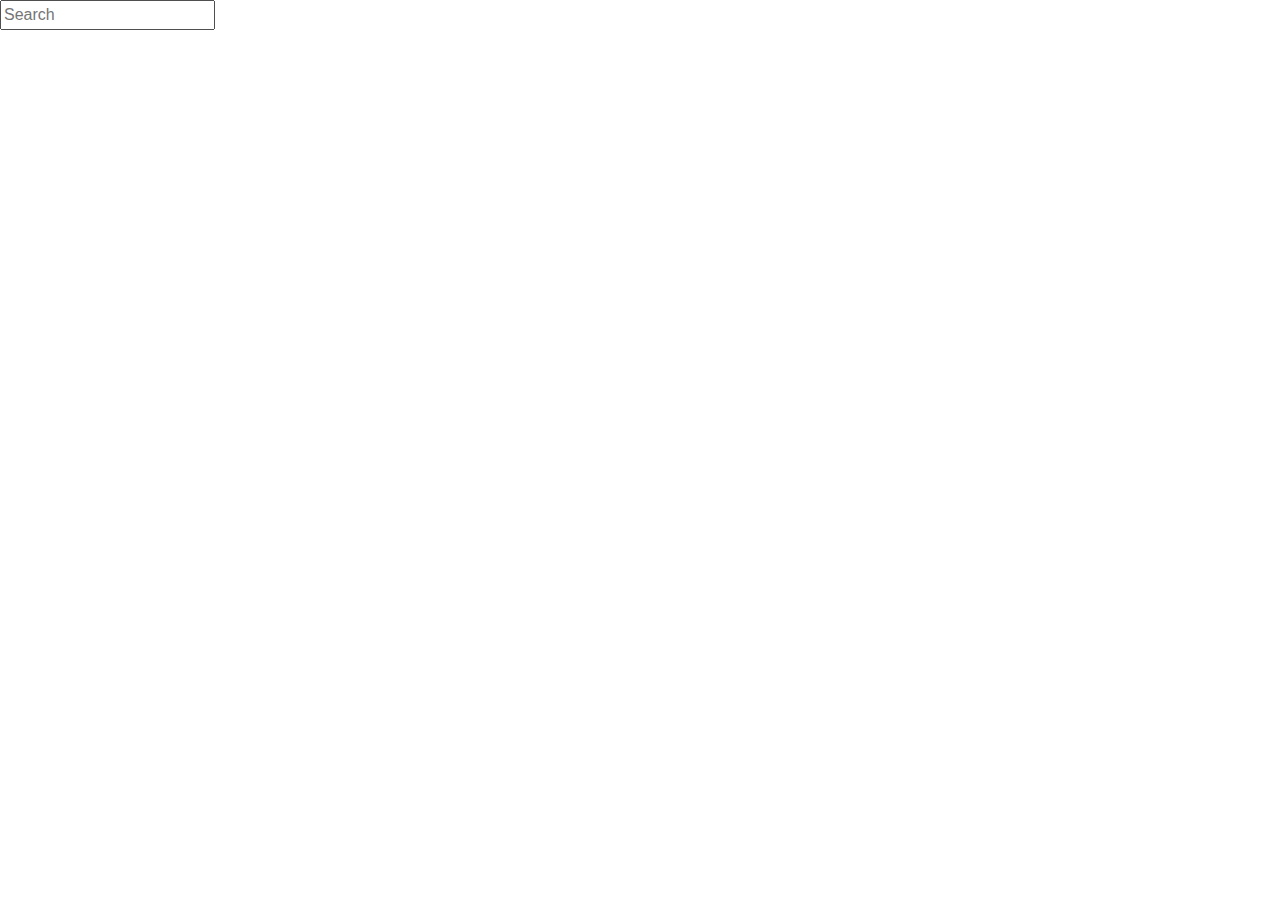
==== index.html @ d257a3fd "Rename movie.html.html to index.html" ====
<!DOCTYPE html>
<html lang="en">
<head>
    <meta charset="UTF-8">
    <meta http-equiv="X-UA-Compatible" content="IE=edge">
    <meta name="viewport" content="width=device-width, initial-scale=1.0">
    <title>Document</title>
    <link rel="stylesheet" href="movie.css">
    <!-- <link rel="stylesheet" href="https://maxcdn.bootstrapcdn.com/bootstrap/3.4.1/css/bootstrap.min.css"> -->
    <script type="text/javascript" src="movie.js" ></script>
    <link rel="stylesheet" href="https://cdn.jsdelivr.net/npm/bootstrap@4.4.1/dist/css/bootstrap.min.css" integrity="sha384-Vkoo8x4CGsO3+Hhxv8T/Q5PaXtkKtu6ug5TOeNV6gBiFeWPGFN9MuhOf23Q9Ifjh" crossorigin="anonymous">
    <script src="https://code.jquery.com/jquery-3.4.1.slim.min.js" integrity="sha384-J6qa4849blE2+poT4WnyKhv5vZF5SrPo0iEjwBvKU7imGFAV0wwj1yYfoRSJoZ+n" crossorigin="anonymous"></script>
    <script src="https://cdn.jsdelivr.net/npm/popper.js@1.16.0/dist/umd/popper.min.js" integrity="sha384-Q6E9RHvbIyZFJoft+2mJbHaEWldlvI9IOYy5n3zV9zzTtmI3UksdQRVvoxMfooAo" crossorigin="anonymous"></script>
    <script src="https://cdn.jsdelivr.net/npm/bootstrap@4.4.1/dist/js/bootstrap.min.js" integrity="sha384-wfSDF2E50Y2D1uUdj0O3uMBJnjuUD4Ih7YwaYd1iqfktj0Uod8GCExl3Og8ifwB6" crossorigin="anonymous"></script>


</head>
<body>
    <div id="div1" >
        <div id="div2" >
            <input id="input1" placeholder="Search"  /> 
            <!-- <datalist id="list"> 

             </datalist> -->
         </div>
          <div id="div3" > 
            

         </div>

    </div>
    

    
</body>
</html>
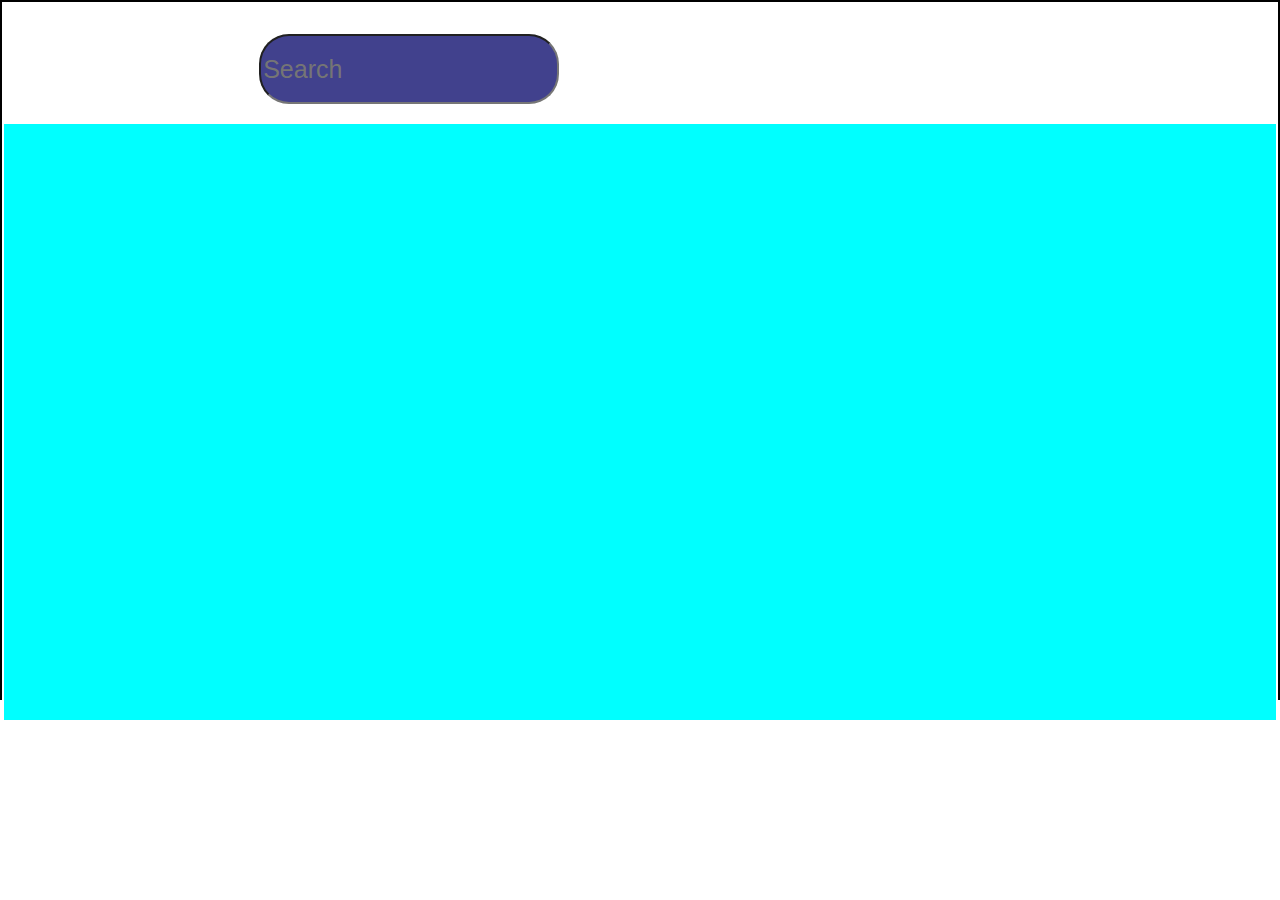
==== commit b73e11ff: "Update index.html" ====
--- a/index.html
+++ b/index.html
@@ -5,9 +5,9 @@
     <meta http-equiv="X-UA-Compatible" content="IE=edge">
     <meta name="viewport" content="width=device-width, initial-scale=1.0">
     <title>Document</title>
-    <link rel="stylesheet" href="movie.css">
+    <link rel="stylesheet" href="style.css">
     <!-- <link rel="stylesheet" href="https://maxcdn.bootstrapcdn.com/bootstrap/3.4.1/css/bootstrap.min.css"> -->
-    <script type="text/javascript" src="movie.js" ></script>
+    <script type="text/javascript" src="script.js" ></script>
     <link rel="stylesheet" href="https://cdn.jsdelivr.net/npm/bootstrap@4.4.1/dist/css/bootstrap.min.css" integrity="sha384-Vkoo8x4CGsO3+Hhxv8T/Q5PaXtkKtu6ug5TOeNV6gBiFeWPGFN9MuhOf23Q9Ifjh" crossorigin="anonymous">
     <script src="https://code.jquery.com/jquery-3.4.1.slim.min.js" integrity="sha384-J6qa4849blE2+poT4WnyKhv5vZF5SrPo0iEjwBvKU7imGFAV0wwj1yYfoRSJoZ+n" crossorigin="anonymous"></script>
     <script src="https://cdn.jsdelivr.net/npm/popper.js@1.16.0/dist/umd/popper.min.js" integrity="sha384-Q6E9RHvbIyZFJoft+2mJbHaEWldlvI9IOYy5n3zV9zzTtmI3UksdQRVvoxMfooAo" crossorigin="anonymous"></script>
--- a/style.css
+++ b/style.css
@@ -0,0 +1,79 @@
+#div1{
+    height:700px;
+    width:100%;
+    border:2px solid black;
+    /* overflow: scroll; */
+}
+#div2{
+    font-size: 25px;
+    font-family: 'Gill Sans', 'Gill Sans MT', Calibri, 'Trebuchet MS', sans-serif;
+    color: white;
+    width:100%;
+    height:120px;
+    border:2px solid white;
+    padding-left: 30%;
+    padding-top: 30px;
+    background-color:white;
+}
+
+
+#title{
+    font-size: large;
+}
+img{
+    width:320px;
+    height:90%;
+    overflow: hidden;
+    
+}
+
+input{
+    
+    width:400px;
+    height:70px;
+    color:white;
+    font-size: 50px;
+    border-radius: 30px;
+    background-color: rgb(65, 65, 141);
+}
+#div3{
+    width:auto;
+    height:600px;
+    border: 2px solid white;
+    overflow:scroll;
+    background-color:aqua
+}
+.box2{
+    height: 400px;
+    width:320px;
+    /* border:2px solid white; */
+    display: inline-block;
+    margin-top: 30px;
+    margin-right: 60px;
+    margin-left: 40px;
+    background-size: contain;
+}
+@media screen and (min-width:360px ) and (max-width:600px){
+    input{
+        width:200px;
+        height:70px;
+        /* padding-left: 0%; */
+    }
+    #div2{
+        padding-left: 10%;
+    }
+    .box1{
+        margin-left: 0px;
+    }
+}
+@media screen and (min-width:601px)  and (max-width:1280px){
+     input{
+        width:300px;
+        height:70px;
+     }
+     #div2{
+        padding-left:20% ;
+     }
+}
+
+
